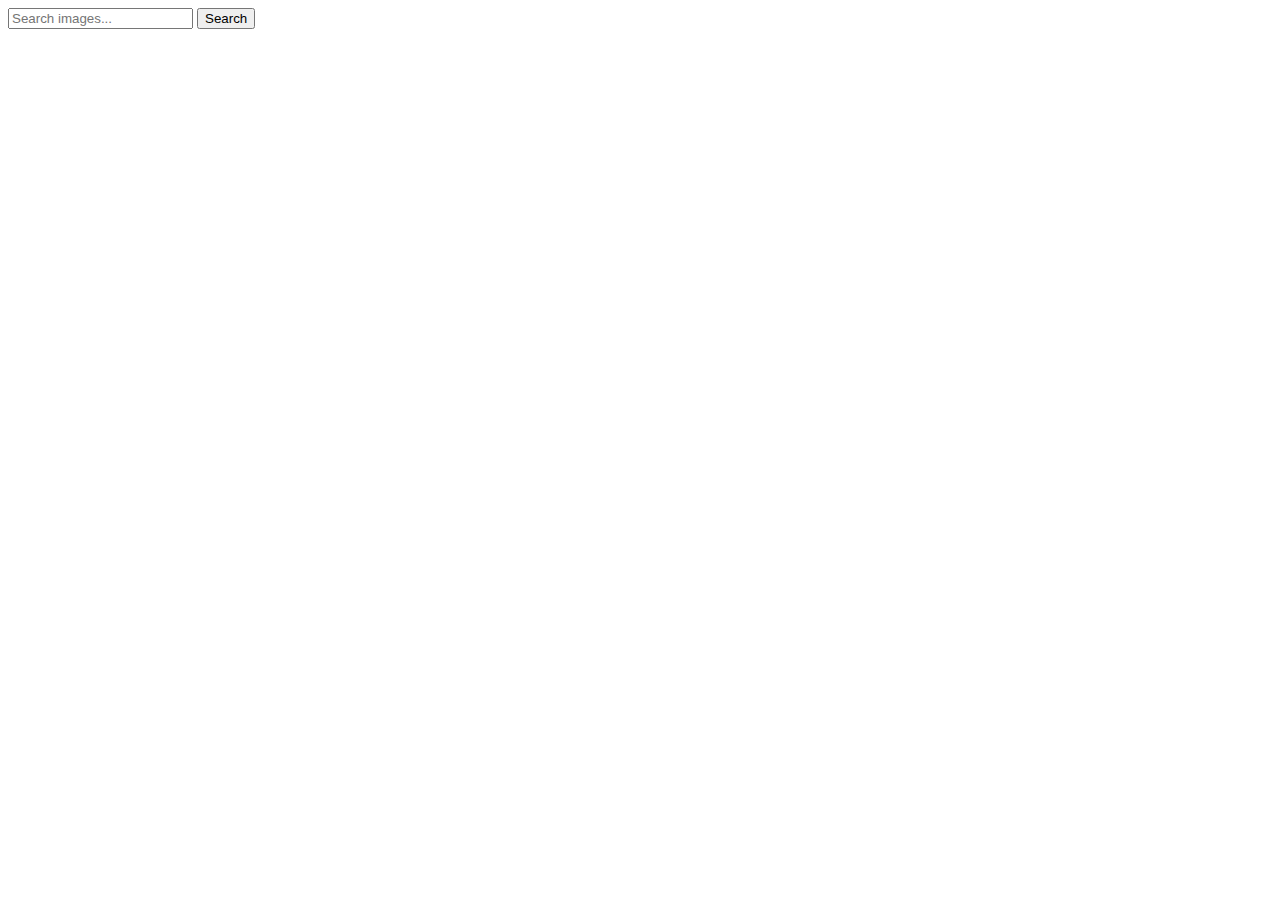
==== index.html @ 96cc7c26 "Deploying to gh-pages from @ JuShapiro/goit-js-hw-12@ad1e2327315b71daa08f4ef3ee15510d804a3436 🚀" ====
<!DOCTYPE html>
<html lang="en">
  <head>
    <meta charset="UTF-8" />
    <link rel="icon" type="image/svg+xml" href="/goit-js-hw-11/favicon.svg" />
    <meta name="viewport" content="width=device-width, initial-scale=1.0" />
    <title>goit-js-hw-11</title>
    <link rel="preconnect" href="https://fonts.googleapis.com" />
    <link rel="preconnect" href="https://fonts.gstatic.com" crossorigin />
    <link href="https://fonts.googleapis.com/css2?family=Montserrat:ital@0;1&display=swap" rel="stylesheet" />
    
    <script type="module" crossorigin src="/goit-js-hw-11/commonHelpers.js"></script>
    <link rel="modulepreload" crossorigin href="/goit-js-hw-11/assets/vendor-8c59ed88.js">
    <link rel="stylesheet" href="/goit-js-hw-11/assets/vendor-1cd1f9d9.css">
    <link rel="stylesheet" href="/goit-js-hw-11/assets/index-15e69c90.css">
  </head>
  <body>

    <form class="js-form">
      <input class="form-input" type="text" name="query" placeholder="Search images..." required>
      <button class="form-btn" type="submit">Search</button>
    </form>

    <div class="preloader is-hidden">
      <div class="loader"></div>
    </div>
  

    <ul class="js-list gallery"></ul>

    
  </body>
</html>
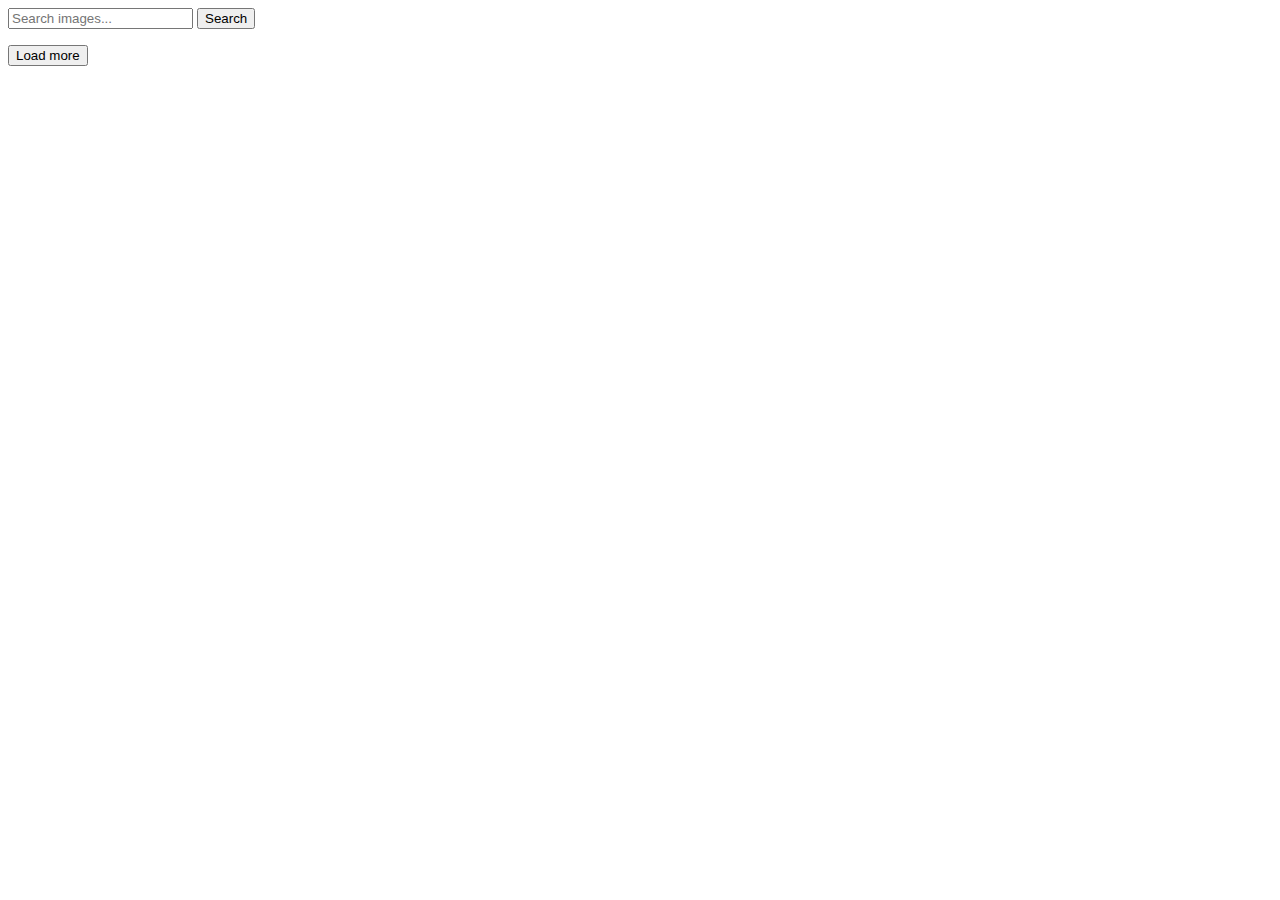
==== commit d9c803e8: "Deploying to gh-pages from @ JuShapiro/goit-js-hw-12@4a8f95a481d10cba21893dd8dc5a2d9de6c448a0 🚀" ====
--- a/index.html
+++ b/index.html
@@ -2,31 +2,40 @@
 <html lang="en">
   <head>
     <meta charset="UTF-8" />
-    <link rel="icon" type="image/svg+xml" href="/goit-js-hw-11/favicon.svg" />
+    <link rel="icon" type="image/svg+xml" href="/goit-js-hw-12/favicon.svg" />
     <meta name="viewport" content="width=device-width, initial-scale=1.0" />
-    <title>goit-js-hw-11</title>
+    <title>goit-js-hw-12</title>
     <link rel="preconnect" href="https://fonts.googleapis.com" />
     <link rel="preconnect" href="https://fonts.gstatic.com" crossorigin />
-    <link href="https://fonts.googleapis.com/css2?family=Montserrat:ital@0;1&display=swap" rel="stylesheet" />
+    <link
+      href="https://fonts.googleapis.com/css2?family=Montserrat:ital@0;1&display=swap"
+      rel="stylesheet"
+    />
     
-    <script type="module" crossorigin src="/goit-js-hw-11/commonHelpers.js"></script>
-    <link rel="modulepreload" crossorigin href="/goit-js-hw-11/assets/vendor-8c59ed88.js">
-    <link rel="stylesheet" href="/goit-js-hw-11/assets/vendor-1cd1f9d9.css">
-    <link rel="stylesheet" href="/goit-js-hw-11/assets/index-15e69c90.css">
+    <script type="module" crossorigin src="/goit-js-hw-12/commonHelpers.js"></script>
+    <link rel="modulepreload" crossorigin href="/goit-js-hw-12/assets/vendor-6e0bf343.js">
+    <link rel="stylesheet" href="/goit-js-hw-12/assets/vendor-1cd1f9d9.css">
+    <link rel="stylesheet" href="/goit-js-hw-12/assets/index-4e241910.css">
   </head>
   <body>
-
     <form class="js-form">
-      <input class="form-input" type="text" name="query" placeholder="Search images..." required>
+      <input
+        class="form-input"
+        type="text"
+        name="query"
+        placeholder="Search images..."
+        required
+      />
       <button class="form-btn" type="submit">Search</button>
     </form>
+
+    <ul class="js-list gallery"></ul>
+
+    <button class="btn-load-more is-hidden" type="button">Load more</button>
 
     <div class="preloader is-hidden">
       <div class="loader"></div>
     </div>
-  
-
-    <ul class="js-list gallery"></ul>
 
     
   </body>
